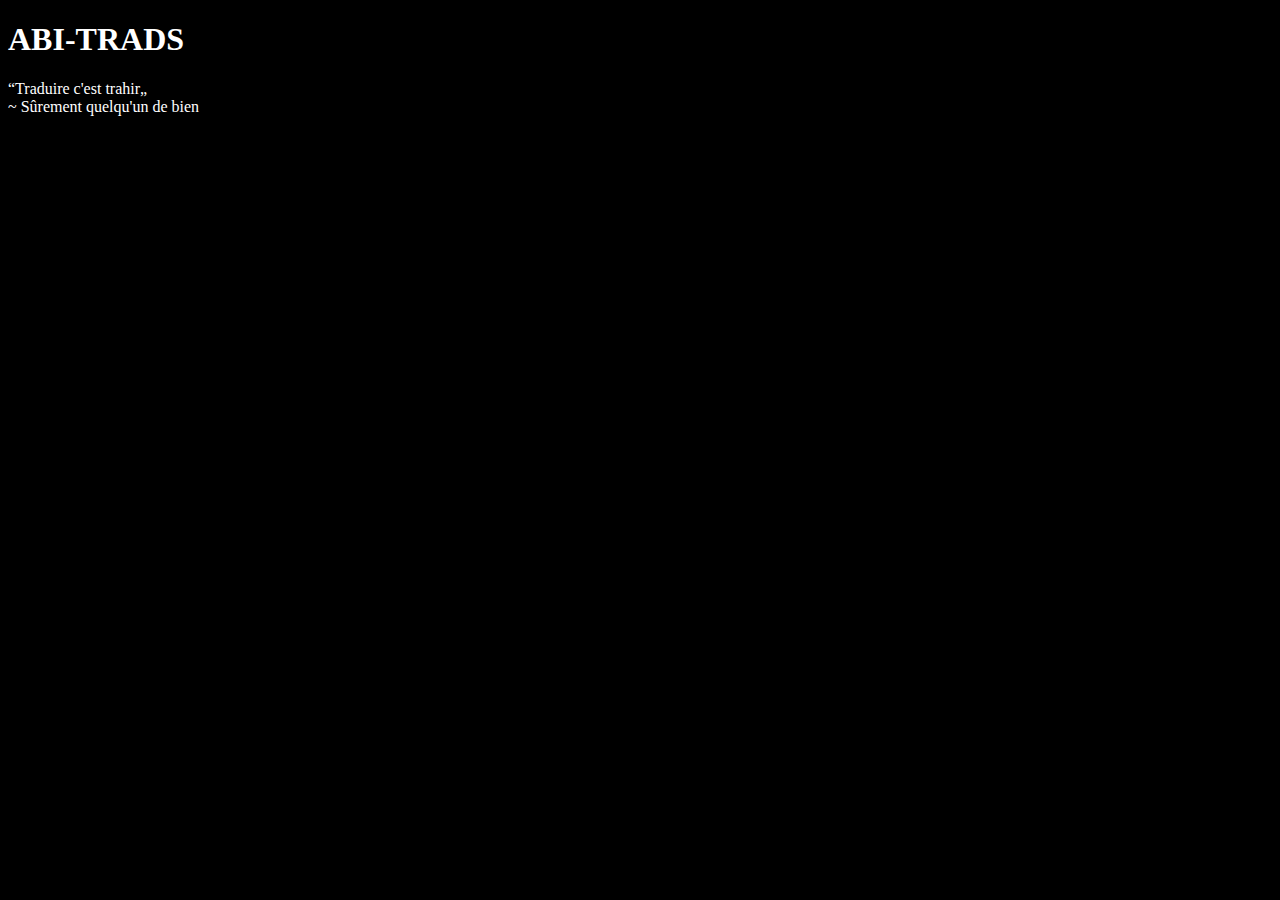
==== index.html @ f9315e20 "nique" ====
<!DOCTYPE html>
<html>
    <head>
        <link rel="icon" href="https://pipe.miroware.io/5d0807e352760c21b04d77a1/Sandbox/Abibeur%20isaac.png">
        <title>Les Abi-trads</title>
        <link href="abistyle.css" rel="stylesheet" type="text/css">
    </head>
    <body>
        <h1>ABI-TRADS</h1>
        <p>“Traduire c'est trahir„<br>~ Sûrement quelqu'un de bien</p>
    </body>
</html>
---- abistyle.css ----
body {
    background-color: black;
    color:white;
}
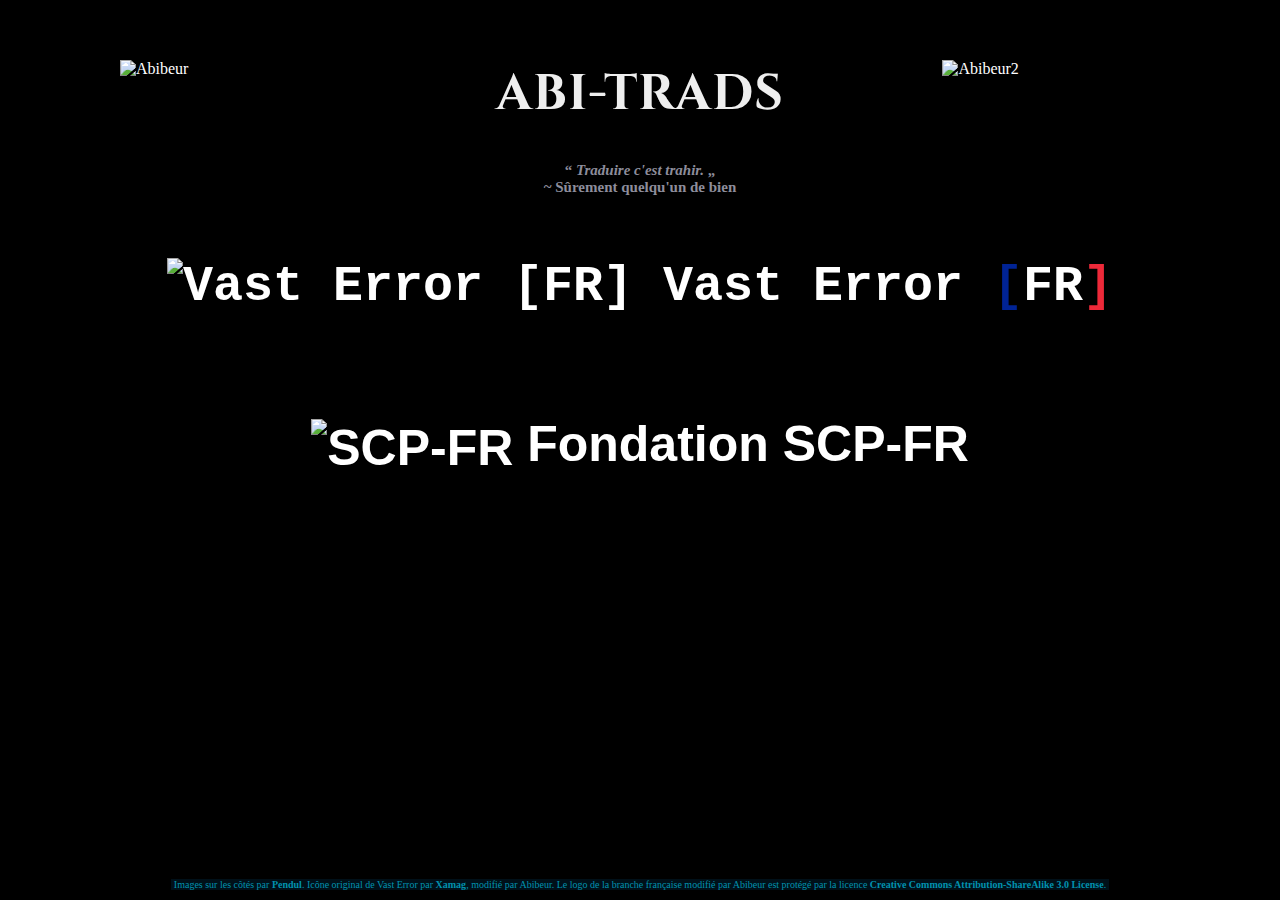
==== commit 3c796829: "enfin fini" ====
--- a/index.html
+++ b/index.html
@@ -2,11 +2,27 @@
 <html>
     <head>
         <link rel="icon" href="https://pipe.miroware.io/5d0807e352760c21b04d77a1/Sandbox/Abibeur%20isaac.png">
-        <title>Les Abi-trads</title>
+        <title>Les Trads d'Abi</title>
         <link href="abistyle.css" rel="stylesheet" type="text/css">
+        <meta name="viewport" content="width=device-width, initial-scale=1.0">
     </head>
     <body>
+        <img src="https://pipe.miroware.io/5d0807e352760c21b04d77a1/Sandbox/abibeur%20thief%20of%20hope%20baguett.png" alt="Abibeur" class="abi">
+        <img src="https://pipe.miroware.io/5d0807e352760c21b04d77a1/Sandbox/abibeur%20thief%20of%20hope%20baguett%20invers%C3%A9.png" alt="Abibeur2" class ="abi2">
         <h1>ABI-TRADS</h1>
-        <p>“Traduire c'est trahir„<br>~ Sûrement quelqu'un de bien</p>
+        <h2>“ <i>Traduire c'est trahir.</i> „<br>~ Sûrement quelqu'un de bien</h2>
+        <div style="text-align: center;">
+            <a href="https://mspfa.com/?s=30686&p=1" style="display:inline-flex"><div class="VE">
+                <p><img src="https://pipe.miroware.io/5d0807e352760c21b04d77a1/VastError/ve_icon.gif" alt="Vast Error [FR]" style="width:100px;height:100px;vertical-align:middle;"> Vast Error <span style="color: #002395;">[</span>FR<span style="color: #ED2939;">]</span></p>
+            </div></a>
+        </div>
+        <div style="text-align: center;">
+            <a href="http://fondationscp.wikidot.com/dossier-personnel-de-judas" style="display:inline-flex"><div class="SCP">
+                <p><img src="https://pipe.miroware.io/5d0807e352760c21b04d77a1/Sandbox/SCP%20FR%20logo.png" alt="SCP-FR" class="SCP-logo" style="width:107px;height:100px;vertical-align:middle;">  Fondation SCP-FR</p>
+            </div></a>
+        </div>
+        <div class="credits">
+            <p><span style="font-family:'Calibri';background-color:#001019;bottom:0%">&nbsp;Images sur les côtés par <a href="https://twitter.com/FredouLePdDoux">Pendul</a>. Icône original de Vast Error par <a href="https://twitter.com/xamag_ve">Xamag</a>, modifié par Abibeur. Le logo de la branche française modifié par Abibeur est protégé par la licence <a href="https://creativecommons.org/licenses/by-sa/3.0/deed.fr">Creative Commons Attribution-ShareAlike 3.0 License</a>.&nbsp;<p>
+        </div>
     </body>
 </html>--- a/abistyle.css
+++ b/abistyle.css
@@ -1,4 +1,119 @@
+@import url('https://fonts.googleapis.com/css?family=Cinzel:700');
+@import url('http://www.scp-wiki.net/local--files/component:theme/font-bauhaus.css');
+@import url('http://fonts.googleapis.com/earlyaccess/nanumgothic.css');
+@import url('http://fonts.googleapis.com/earlyaccess/nanumgothiccoding.css');
+@import url('http://maxcdn.bootstrapcdn.com/font-awesome/4.3.0/css/font-awesome.min.css');
+
+
 body {
     background-color: black;
-    color:white;
+    color: white;
+    margin: 60px 20px 100px 20px;
+}
+
+h1 {
+    color: #eee;
+    background: transparent;
+    font-family: 'Cinzel', serif;
+    text-decoration: none;
+    text-shadow: 3px 3px 5px transparent;
+    letter-spacing: 0.9px;
+    text-align: center;
+    font-size: 50px; 
+}
+
+h2 {
+    color: #8D8D9B;
+    font-size: 15px;
+    text-align: center;
+    font-family: Book Antiqua,Palatino,Palatino Linotype,Palatino LT STD,Georgia,serif;
+}
+
+.abi {
+    position: absolute;
+    width: 17%;
+    height: 82%;
+    float:left;
+    margin-left:100px;
+}
+
+.abi2 {
+    position: absolute;
+    width: 17%;
+    height: 82%;
+    right: 20px;
+    top: 60px;
+    float:right;
+    margin-right:100px;
+}
+
+@media only screen and (max-width: 1245px) {
+    .abi {
+        display: none;
+    }
+}
+
+@media only screen and (max-width: 1245px) {
+    .abi2 {
+        display: none;
+    }
+}
+
+a {
+    text-decoration: none;
+    color: white;
+}
+
+.VE {
+    font-family: "courier", "monospace";
+    display: inline-flex;
+    font-size: 50px;
+    font-weight: bold;
+    height: auto;
+    transition: all .1s ease-in-out;
+}
+
+.VE:hover {
+    transform: scale(1.1);
+}
+
+.SCP {
+    font-family: BauhausLTDemi, 'Nanum Gothic', Arial, sans-serif;
+    display: inline-flex;
+    font-size: 50px;
+    font-weight: bold;
+    height: auto;
+    transition: all .1s ease-in-out;
+}
+
+.SCP:hover {
+    transform: scale(1.1);
+}
+
+.SCP-logo {
+    animation: rotation 8s infinite linear;
+}
+
+@keyframes rotation {
+    from {
+        transform: rotate(0deg);
+    } to {
+        transform: rotate(359deg);
+    }
+}
+
+.credits {
+    position: absolute;
+    left: 0;
+    right: 0;
+    margin: 0px auto 0px auto;
+    bottom: 0;
+    text-align: center;
+    color: #0092AF;
+    font-size: 10px;
+}
+
+.credits a {
+    color: #0092AF;
+    font-weight: bold;
 }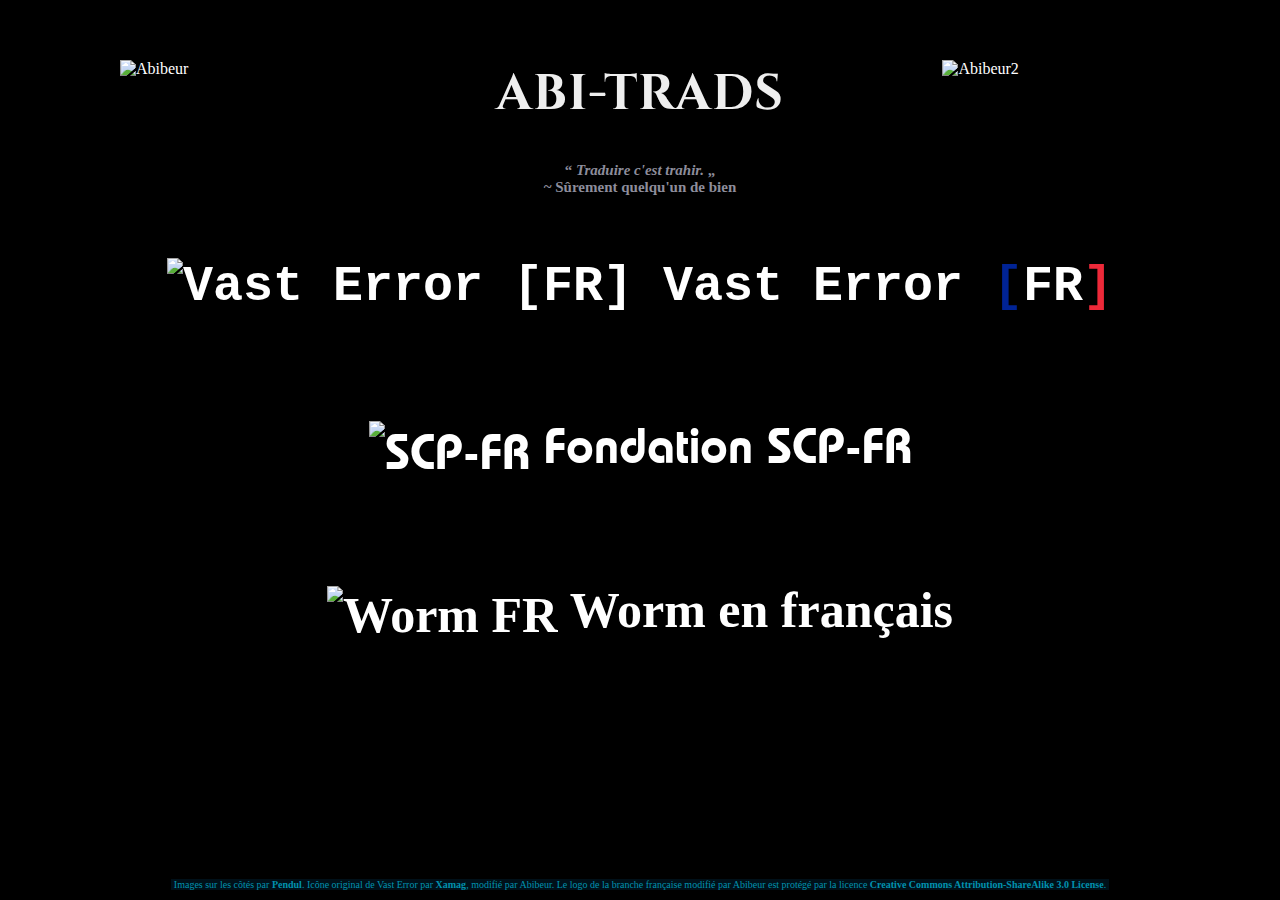
==== commit c6534f3b: "update" ====
--- a/index.html
+++ b/index.html
@@ -1,8 +1,12 @@
 <!DOCTYPE html>
-<html>
+<html xmlns:og="http://ogp.me/ns#">
     <head>
         <link rel="icon" href="https://pipe.miroware.io/5d0807e352760c21b04d77a1/Sandbox/Abibeur%20isaac.png">
         <title>Les Trads d'Abi</title>
+        <meta property="og:title" content="Les Trads d'Abi" />
+        <meta property="og:type" content="trads" />
+        <meta property="og:url" content="https://abibeur.github.io/" />
+        <meta property="og:image" content="https://pipe.miroware.io/5d0807e352760c21b04d77a1/Sandbox/abibeur%20thief%20of%20hope%20baguett%20t%C3%AAte.png" />
         <link href="abistyle.css" rel="stylesheet" type="text/css">
         <meta name="viewport" content="width=device-width, initial-scale=1.0">
     </head>
@@ -21,6 +25,11 @@
                 <p><img src="https://pipe.miroware.io/5d0807e352760c21b04d77a1/Sandbox/SCP%20FR%20logo.png" alt="SCP-FR" class="SCP-logo" style="width:107px;height:100px;vertical-align:middle;">  Fondation SCP-FR</p>
             </div></a>
         </div>
+        <div style="text-align: center;">
+            <a href="Worm/accueil.html" style="display:inline-flex"><div class="Worm">
+                <p><img src="https://pipe.miroware.io/5d0807e352760c21b04d77a1/Sandbox/Worm%20fr%20image.png" alt="Worm FR" class="Worm-logo" style="width:107px;height:100px;vertical-align:middle;">  Worm en français</p>
+            </div></a>
+        </div>
         <div class="credits">
             <p><span style="font-family:'Calibri';background-color:#001019;bottom:0%">&nbsp;Images sur les côtés par <a href="https://twitter.com/FredouLePdDoux">Pendul</a>. Icône original de Vast Error par <a href="https://twitter.com/xamag_ve">Xamag</a>, modifié par Abibeur. Le logo de la branche française modifié par Abibeur est protégé par la licence <a href="https://creativecommons.org/licenses/by-sa/3.0/deed.fr">Creative Commons Attribution-ShareAlike 3.0 License</a>.&nbsp;<p>
         </div>
--- a/abistyle.css
+++ b/abistyle.css
@@ -1,9 +1,9 @@
 @import url('https://fonts.googleapis.com/css?family=Cinzel:700');
-@import url('http://www.scp-wiki.net/local--files/component:theme/font-bauhaus.css');
+@import url('font-bauhaus.css');
 @import url('http://fonts.googleapis.com/earlyaccess/nanumgothic.css');
 @import url('http://fonts.googleapis.com/earlyaccess/nanumgothiccoding.css');
 @import url('http://maxcdn.bootstrapcdn.com/font-awesome/4.3.0/css/font-awesome.min.css');
-
+@import url('https://pipe.miroware.io/5d0807e352760c21b04d77a1/Sandbox/Sitka.ttc');
 
 body {
     background-color: black;
@@ -94,6 +94,23 @@
     animation: rotation 8s infinite linear;
 }
 
+.Worm {
+    font-family: Sitka Small;
+    display: inline-flex;
+    font-size: 50px;
+    font-weight: bold;
+    height: auto;
+    transition: all .1s ease-in-out;
+}
+
+.Worm:hover {
+    transform: scale(1.1)
+}
+
+.Worm-logo {
+    animation: clignote 4s infinite
+}
+
 @keyframes rotation {
     from {
         transform: rotate(0deg);
@@ -102,8 +119,18 @@
     }
 }
 
+@keyframes clignote {
+    0% {
+        opacity: 1;
+    } 50% {
+        opacity: 0.5;
+    } 100% {
+        opacity: 1;
+    }
+}
+
 .credits {
-    position: absolute;
+    position: fixed;
     left: 0;
     right: 0;
     margin: 0px auto 0px auto;
@@ -116,4 +143,11 @@
 .credits a {
     color: #0092AF;
     font-weight: bold;
+}
+
+@media only screen and (max-width: 600px) {
+    .credits {
+        position: relative;
+        margin-bottom: 0px;
+    }
 }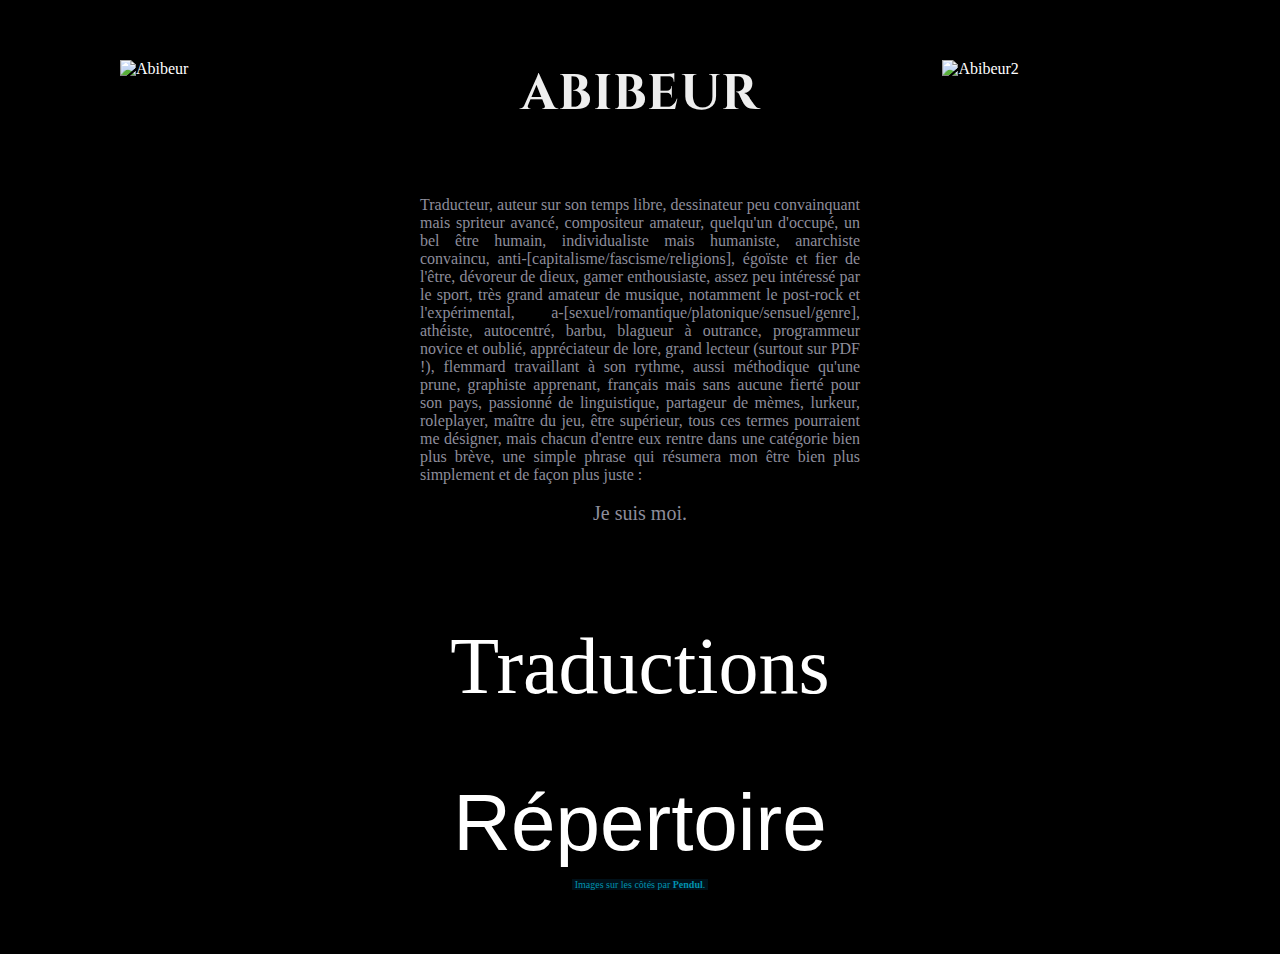
==== commit 50139a5e: "revamp" ====
--- a/index.html
+++ b/index.html
@@ -2,9 +2,9 @@
 <html xmlns:og="http://ogp.me/ns#">
     <head>
         <link rel="icon" href="https://pipe.miroware.io/5d0807e352760c21b04d77a1/Sandbox/Abibeur%20isaac.png">
-        <title>Les Trads d'Abi</title>
-        <meta property="og:title" content="Les Trads d'Abi" />
-        <meta property="og:type" content="trads" />
+        <title>Abibeur</title>
+        <meta property="og:title" content="Abibeur" />
+        <meta property="og:type" content="abi" />
         <meta property="og:url" content="https://abibeur.github.io/" />
         <meta property="og:image" content="https://pipe.miroware.io/5d0807e352760c21b04d77a1/Sandbox/abibeur%20thief%20of%20hope%20baguett%20t%C3%AAte.png" />
         <link href="abistyle.css" rel="stylesheet" type="text/css">
@@ -13,25 +13,25 @@
     <body>
         <img src="https://pipe.miroware.io/5d0807e352760c21b04d77a1/Sandbox/abibeur%20thief%20of%20hope%20baguett.png" alt="Abibeur" class="abi">
         <img src="https://pipe.miroware.io/5d0807e352760c21b04d77a1/Sandbox/abibeur%20thief%20of%20hope%20baguett%20invers%C3%A9.png" alt="Abibeur2" class ="abi2">
-        <h1>ABI-TRADS</h1>
-        <h2>“ <i>Traduire c'est trahir.</i> „<br>~ Sûrement quelqu'un de bien</h2>
+        <h1><a href="index.html">ABIBEUR</a></h1>
+        <br>
+        <p>
+            <div class="presentation">
+                Traducteur, auteur sur son temps libre, dessinateur peu convainquant mais spriteur avancé, compositeur amateur, quelqu'un d'occupé, un bel être humain, individualiste mais humaniste, anarchiste convaincu, anti-[capitalisme/fascisme/religions], égoïste et fier de l'être, dévoreur de dieux, gamer enthousiaste, assez peu intéressé par le sport, très grand amateur de musique, notamment le post-rock et l'expérimental, a-[sexuel/romantique/platonique/sensuel/genre], athéiste, autocentré, barbu, blagueur à outrance, programmeur novice et oublié, appréciateur de lore, grand lecteur (surtout sur PDF !), flemmard travaillant à son rythme, aussi méthodique qu'une prune, graphiste apprenant, français mais sans aucune fierté pour son pays, passionné de linguistique, partageur de mèmes, lurkeur, roleplayer, maître du jeu, être supérieur, tous ces termes pourraient me désigner, mais chacun d'entre eux rentre dans une catégorie bien plus brève, une simple phrase qui résumera mon être bien plus simplement et de façon plus juste : <br><br><div class="moi">Je suis moi.</span>
+            </div>
+        </p>
         <div style="text-align: center;">
-            <a href="https://mspfa.com/?s=30686&p=1" style="display:inline-flex"><div class="VE">
-                <p><img src="https://pipe.miroware.io/5d0807e352760c21b04d77a1/VastError/ve_icon.gif" alt="Vast Error [FR]" style="width:100px;height:100px;vertical-align:middle;"> Vast Error <span style="color: #002395;">[</span>FR<span style="color: #ED2939;">]</span></p>
+            <a href="trad.html" style="display:inline-flex"><div class="Traduc">
+                <p>Traductions</p>
             </div></a>
         </div>
         <div style="text-align: center;">
-            <a href="http://fondationscp.wikidot.com/dossier-personnel-de-judas" style="display:inline-flex"><div class="SCP">
-                <p><img src="https://pipe.miroware.io/5d0807e352760c21b04d77a1/Sandbox/SCP%20FR%20logo.png" alt="SCP-FR" class="SCP-logo" style="width:107px;height:100px;vertical-align:middle;">  Fondation SCP-FR</p>
-            </div></a>
-        </div>
-        <div style="text-align: center;">
-            <a href="Worm/accueil.html" style="display:inline-flex"><div class="Worm">
-                <p><img src="https://pipe.miroware.io/5d0807e352760c21b04d77a1/Sandbox/Worm%20fr%20image.png" alt="Worm FR" class="Worm-logo" style="width:107px;height:100px;vertical-align:middle;">  Worm en français</p>
+            <a href="liens.html" style="display:inline-flex"><div class="Repert">
+                <p>Répertoire</p>
             </div></a>
         </div>
         <div class="credits">
-            <p><span style="font-family:'Calibri';background-color:#001019;bottom:0%">&nbsp;Images sur les côtés par <a href="https://twitter.com/FredouLePdDoux">Pendul</a>. Icône original de Vast Error par <a href="https://twitter.com/xamag_ve">Xamag</a>, modifié par Abibeur. Le logo de la branche française modifié par Abibeur est protégé par la licence <a href="https://creativecommons.org/licenses/by-sa/3.0/deed.fr">Creative Commons Attribution-ShareAlike 3.0 License</a>.&nbsp;<p>
+            <p><span style="font-family:'Calibri';background-color:#001019;bottom:0%">&nbsp;Images sur les côtés par <a href="https://twitter.com/MrPendul">Pendul</a>.&nbsp;<p>
         </div>
     </body>
 </html>--- a/abistyle.css
+++ b/abistyle.css
@@ -3,7 +3,10 @@
 @import url('http://fonts.googleapis.com/earlyaccess/nanumgothic.css');
 @import url('http://fonts.googleapis.com/earlyaccess/nanumgothiccoding.css');
 @import url('http://maxcdn.bootstrapcdn.com/font-awesome/4.3.0/css/font-awesome.min.css');
-@import url('https://pipe.miroware.io/5d0807e352760c21b04d77a1/Sandbox/Sitka.ttc');
+@import url('Sitka.ttc');
+@import url('MTCORSVA.woff');
+@import url('http://fonts.cdnfonts.com/css/ocr-a-extended');
+@import url('https://fonts.googleapis.com/css2?family=David+Libre&display=swap');
 
 body {
     background-color: black;
@@ -22,11 +25,61 @@
     font-size: 50px; 
 }
 
+h1 a {
+    color: #eee;
+}
+
 h2 {
     color: #8D8D9B;
     font-size: 15px;
     text-align: center;
     font-family: Book Antiqua,Palatino,Palatino Linotype,Palatino LT STD,Georgia,serif;
+}
+
+h3 {
+    color: #BEBEC5;
+    font-size: 30px;
+    text-align: center;
+    font-family: 'David Libre', serif;
+}
+
+.presentation {
+    color: #8D8D9B;
+    font-size: 16px;
+    text-align: justify;
+    font-family: Book Antiqua,Palatino,Palatino Linotype,Palatino LT STD,Georgia,serif;
+    margin: auto 400px auto 400px;
+}
+
+.presentation .moi {
+    font-size: 20px;
+    text-align: center;
+}
+
+.lien {
+    color: #8D8D9B;
+    font-size: 16px;
+    text-align: justify;
+    text-decoration: none;
+    font-family: Book Antiqua,Palatino,Palatino Linotype,Palatino LT STD,Georgia,serif;
+    margin: auto 450px auto 450px;
+    display: block;
+    padding: 5px 15px 5px 15px;
+}
+
+.lien:nth-child(odd) a {
+    font-weight: bold;
+    color: #8D8D9B;
+}
+
+.lien:nth-child(even) a {
+    font-weight: bold;
+    color: black;
+}
+
+.lien:nth-child(even) {
+    background-color: #8D8D9B;
+    color: black;
 }
 
 .abi {
@@ -104,11 +157,35 @@
 }
 
 .Worm:hover {
-    transform: scale(1.1)
+    transform: scale(1.1);
 }
 
 .Worm-logo {
-    animation: clignote 4s infinite
+    animation: clignote 4s infinite;
+}
+
+.Traduc {
+    font-family: Monotype Corsiva;
+    display: inline-flex;
+    font-size: 80px;
+    height: 50px;
+    transition: all .1s ease-in-out;
+}
+
+.Traduc:hover {
+    transform: scale(1.1);
+}
+
+.Repert {
+    font-family: 'OCR A Extended', sans-serif;
+    display: inline-flex;
+    font-size: 80px;
+    height: 50px;
+    transition: all .1s ease-in-out;
+}
+
+.Repert:hover {
+    transform: scale(1.1);
 }
 
 @keyframes rotation {
@@ -120,21 +197,17 @@
 }
 
 @keyframes clignote {
-    0% {
-        opacity: 1;
-    } 50% {
-        opacity: 0.5;
-    } 100% {
-        opacity: 1;
-    }
+    0%   {opacity: 1;} 
+    50%  {opacity: 0.5;}
+    100% {opacity: 1;}
 }
 
 .credits {
     position: fixed;
-    left: 0;
-    right: 0;
+    left: 0px;
+    right: 0px;
     margin: 0px auto 0px auto;
-    bottom: 0;
+    bottom: 0px;
     text-align: center;
     color: #0092AF;
     font-size: 10px;
@@ -150,4 +223,8 @@
         position: relative;
         margin-bottom: 0px;
     }
+    
+    .lien {
+        padding: 5px 5px 5px 5px;
+    }
 }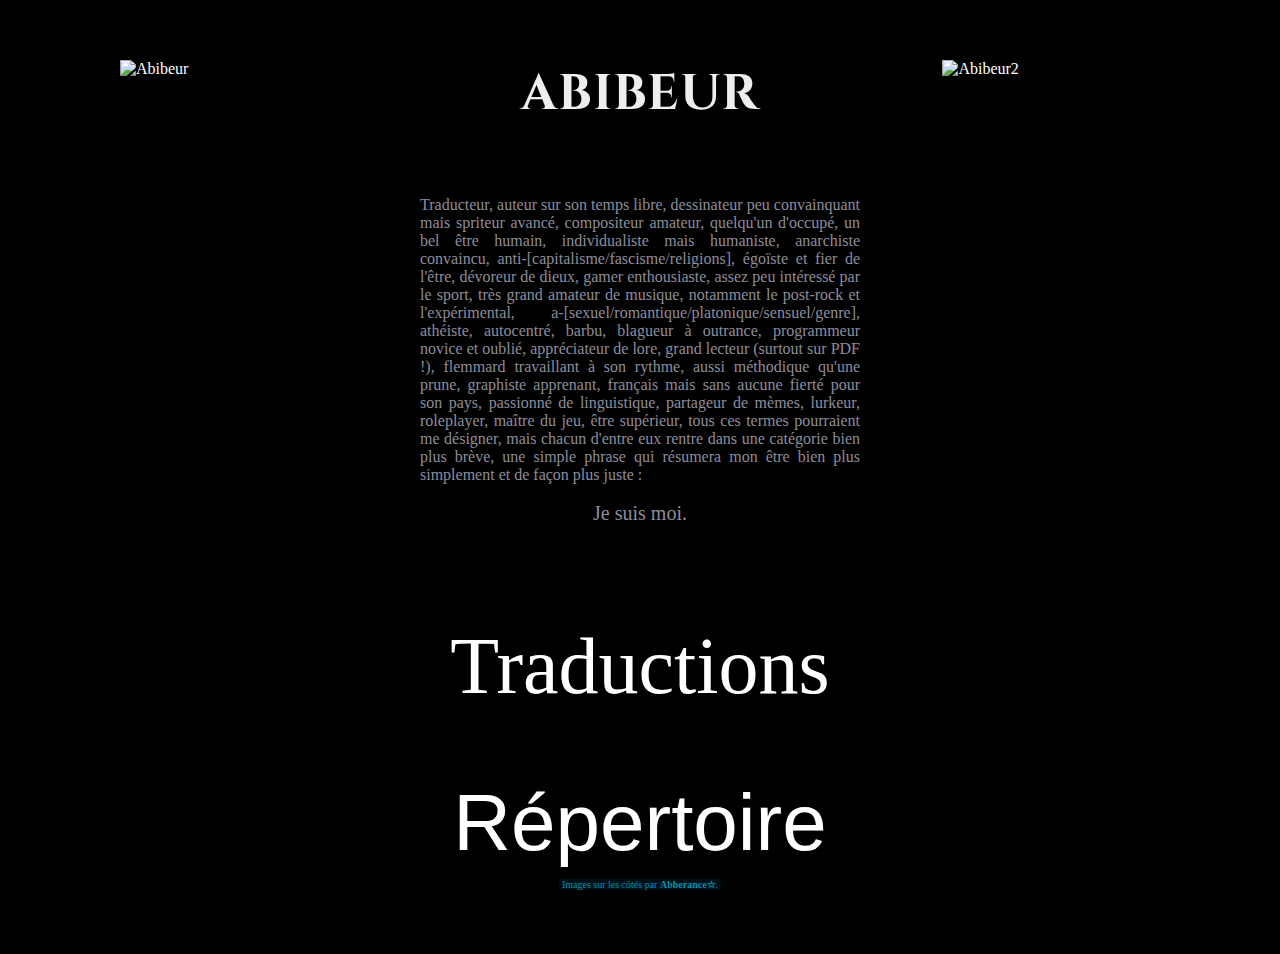
==== commit 1a19ed30: "C'est pour mon pote" ====
--- a/index.html
+++ b/index.html
@@ -9,6 +9,7 @@
         <meta property="og:image" content="https://pipe.miroware.io/5d0807e352760c21b04d77a1/Sandbox/abibeur%20thief%20of%20hope%20baguett%20t%C3%AAte.png" />
         <link href="abistyle.css" rel="stylesheet" type="text/css">
         <meta name="viewport" content="width=device-width, initial-scale=1.0">
+        <meta charset="utf-8"/>
     </head>
     <body>
         <img src="https://pipe.miroware.io/5d0807e352760c21b04d77a1/Sandbox/abibeur%20thief%20of%20hope%20baguett.png" alt="Abibeur" class="abi">
@@ -31,7 +32,7 @@
             </div></a>
         </div>
         <div class="credits">
-            <p><span style="font-family:'Calibri';background-color:#001019;bottom:0%">&nbsp;Images sur les côtés par <a href="https://twitter.com/MrPendul">Pendul</a>.&nbsp;<p>
+            <p><span style="font-family:'Calibri';background-color:#001019;bottom:0%">&nbsp;Images sur les côtés par <a href="https://twitter.com/Abberance_Heart">Abberance☆</a>.&nbsp;<p>
         </div>
     </body>
 </html>--- a/abistyle.css
+++ b/abistyle.css
@@ -5,8 +5,9 @@
 @import url('http://maxcdn.bootstrapcdn.com/font-awesome/4.3.0/css/font-awesome.min.css');
 @import url('Sitka.ttc');
 @import url('MTCORSVA.woff');
-@import url('http://fonts.cdnfonts.com/css/ocr-a-extended');
+@import url('https://fonts.cdnfonts.com/css/ocr-a-extended');
 @import url('https://fonts.googleapis.com/css2?family=David+Libre&display=swap');
+@import url(//db.onlinewebfonts.com/c/fd6fa80f1e3345834599de891cca3f4c?family=OCR+A+Extended);
 
 body {
     background-color: black;
@@ -164,6 +165,23 @@
     animation: clignote 4s infinite;
 }
 
+.CM {
+	font-family: "courier", "monospace";
+    display: inline-flex;
+    font-size: 50px;
+    font-weight: bold;
+    height: auto;
+    transition: all .1s ease-in-out;
+}
+
+.CM:hover {
+	transform: scale(1.1);
+}
+
+.CM-logo {
+	animation: rotation 1s infinite linear;
+}
+
 .Traduc {
     font-family: Monotype Corsiva;
     display: inline-flex;
@@ -218,7 +236,7 @@
     font-weight: bold;
 }
 
-@media only screen and (max-width: 600px) {
+@media only screen and (max-width: 995px) {
     .credits {
         position: relative;
         margin-bottom: 0px;
@@ -226,5 +244,24 @@
     
     .lien {
         padding: 5px 5px 5px 5px;
-    }
-}+        margin: 0px 30px 0px 30px;
+    }
+    
+    body {
+        margin: 0px 0px 0px 0px;
+    }
+    
+    .presentation {
+        margin: 0px 30px 0px 30px;
+    }
+    
+    .Traduc {
+        font-size: 60px;
+    }
+    
+    .Repert {
+        font-size: 60px;
+        margin-bottom: 40px;
+    }
+}
+
